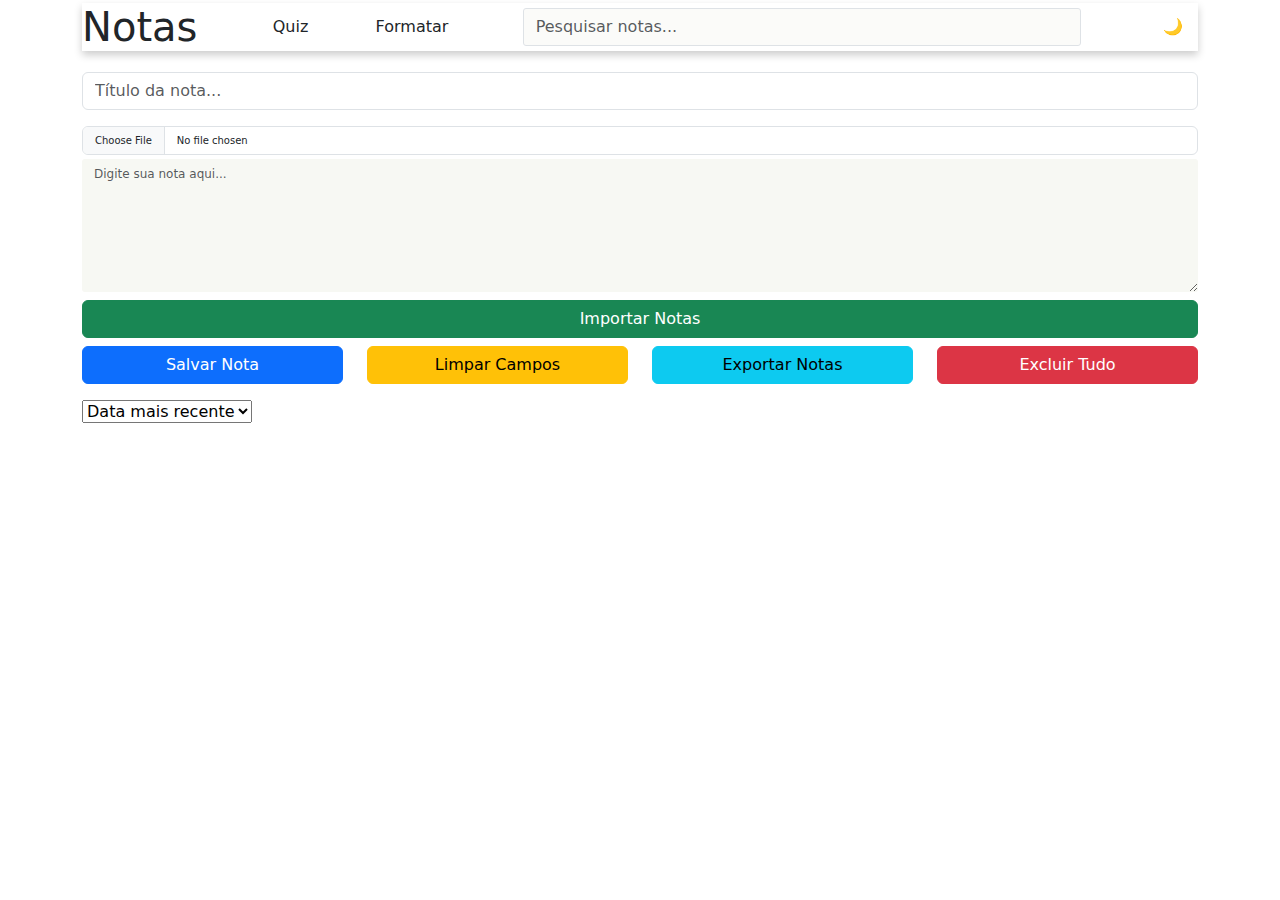
==== index.html @ d677f17d "Add files via upload" ====
<!DOCTYPE html>
<html lang="pt-BR">

<head>
    <meta charset="UTF-8">
    <meta name="viewport" content="width=device-width, initial-scale=1.0">
    <title>Minhas Notas</title>
    <link rel="manifest" href="manifest.json">
    <link rel="stylesheet" href="style.css">
    <link rel="stylesheet" href="bootstrap.min.css"> <!-- Inclua o Bootstrap -->
    <link rel="shortcut icon" href="icon-512x512.png" type="image/png">
</head>

<body class="container py-0">
    <!-- Menu e tema -->
    <div id="topo" class="d-flex flex-wrap justify-content-between align-items-center mb-4">
        <h1 class="me-3 mb-0 ">Notas</h1> <!-- Título à esquerda -->
        <button class="nav-link me-2" onclick="window.location.href='quiz.html'">Quiz</button>
        <button class="nav-link me-2" onclick="window.location.href='formatar.html'">Formatar</button>
        <input type="text" id="pesquisar" class="form-control me-3" placeholder="Pesquisar notas..."> <!-- Barra de pesquisa -->
        <button id="toggleTema" class="btn btn-outline-secondary">
             <span id="temaIcon">🌙</span>
        </button> <!-- Botão de tema -->
    </div>
    
    <!-- título e nota -->
    <div class="mb-12">
        <input type="text" id="titulo" class="form-control mb-3" placeholder="Título da nota...">
        <input type="file" id="imagem" class="form-control mb-1" accept="image/*">
        <textarea id="nota" class="form-control mb-2" placeholder="Digite sua nota aqui..."></textarea>
    </div>
    
    <div class="mb-12">
        <button id="abrirImportar" class="btn btn-success w-100">Importar Notas</button>
    </div>
    
    <!-- Botões centrais -->
    <!-- Botões centrais -->
    <div id="botoes-centrais" class="row mb-2 pt-2">
        <div class="col-6 col-md-3 mb-2">
            <button id="salvar" class="btn btn-primary w-100">Salvar Nota</button>
        </div>
        <div class="col-6 col-md-3 mb-2">
            <button class="btn btn-warning w-100" onclick="limparSessionStorage()">Limpar Campos</button>
        </div>
        <div class="col-6 col-md-3 mb-2">
            <button id="exportarNotas" class="btn btn-info w-100">Exportar Notas</button>
        </div>
        <div class="col-6 col-md-3 mb-2">
            <button id="excluirTodasNotas" class="btn btn-danger w-100">Excluir Tudo</button>
        </div>
    </div>


    <input type="file" id="inputImportar" style="display: none;">

    <!-- dropdown para filtrar notas -->
    <div>

        <select id="ordenarNotas">
            <option value="dataRecente">Data mais recente</option>
            <option value="dataAntiga">Data mais antiga</option>
            <option value="alfabetica">Ordem alfabética</option>
        </select>
    </div>

    <!-- os cards com os resultados apareceram abaixo -->
    <div id="resultado" class="mt-4"></div>

    <!-- Inclusão do Bootstrap JS -->
    <script src="bootstrap.bundle.min.js"></script>
    <script src="script.js"></script>
</body>


</html>
---- style.css ----
body {
    font-family: 'Times New Roman', Times, serif;
    margin: 20px;
}

input, textarea {
    width: 100%;
    margin: 7px 0;
    font-size: 22px;
}

#resultado {
    margin-top: 20px;
    display: flex;
    flex-direction: column;
}

.card {
    border: 1px solid #ccc;
    border-radius: 5px;
    margin-bottom: 10px;
    padding: 10px;
    cursor: pointer;
    transition: background-color 0.2s;
    transition: left 0.3s;
    /* Para um efeito suave */
}

.card:hover {
    background-color: #f0f0f0;
}
.dark .card:hover {
    background-color: #141210a1;
}

.card.expanded {
    position: relative;
    height: 100vh;
    /* Altera para a altura total da viewport */
    overflow-y: auto;
    /* Permite rolagem se necessário */
    left: 5%;
    max-width: 94%;
}

.card-content {
    height: 80%;
    margin-top: 10px;
    width: 100%;
    border: none;
}

iframe {
    height: 90%;
    width: 100%;
    border: none;
    display: block;
}

/*inicio temas*/
#toggleTema {
    width: 49px;
    height: -1px;
    font-size: 10pxx;
    background-color: transparent;
    border: 0px solid #007BFF;
    color: #007BFF;
    padding: 0px 0px;
    border-radius: 8px;
    cursor: pointer;
    transition: background-color 0.3s, color 0.3s;
}

#toggleTema:hover {
    background-color: transparent;
    /* Cor de fundo ao passar o mouse */
    color: rgb(191, 173, 160);
    /* Cor do texto ao passar o mouse */
}

#imagem{
    font-size: 10px;
}

/* Estilos para o tema claro */
body {
    background-color: white;
    color: black;
}


.card {
    background-color: white;
    /* Cor do cartão claro */
}
#nota {
    height: 133px;
    font-size: 12px;
    background-color: rgb(247, 248, 243);
    border: none;
    border-radius: 3px;
    color: rgb(36, 35, 35);
}

/* Estilos para o tema escuro */
body.dark {
    background-color: #121212;
    /* Cor de fundo escura */
    color: white;
    /* Cor do texto clara */
}
/* Estilos para cartões no tema escuro */
body.dark .card {
    background-color: #1e1e1e;
    color: white;
    /* Cor do cartão escura */
}
.dark #nota {
    height: 133px;
    font-size: 12px;
    background-color: rgb(70, 62, 62);
    border: none;
    border-radius: 3px;
    color: whitesmoke;
}
.dark #titulo{
    background-color: rgb(70, 62, 62);
    border: none;
    border-radius: 3px;
    color: whitesmoke;
}
.dark #pesquisar{
    background-color: rgb(70 62 62 / 66%);
    border: none;
    position: relative;
    left: 7px;
    border-radius: 3px;
    color: whitesmoke;
}
#pesquisar{
    position: relative;
    left: 7px;
    background-color: rgba(247, 248, 243, 0.525);
    border-radius: 3px;
    
}
/*final temas*/


/* Para temas escuros */
.dark textarea::placeholder {
    color: white; /* Muda a cor do placeholder para branco */
    opacity: 0.7; /* Opcional: ajusta a opacidade do placeholder */
}
.dark input::placeholder {
    color: white; /* Muda a cor do placeholder para branco */
    opacity: 0.7; /* Opcional: ajusta a opacidade do placeholder */
}
.form-control{
    color: white;
}
#topo {
    position: sticky;
    top: 3px;
    left: 0;
    right: 0;
    background-color: #ffffffb5; /* Ou a cor que preferir */
    z-index: 1000; /* Garante que fique acima de outros elementos */
    padding: 0px; /* Espaçamento interno */
    box-shadow: 0 4px 8px rgba(0, 0, 0, 0.2); /* Sombra */
}
.dark #topo {
    position: sticky;
    top: 3px;
    left: 0;
    right: 0;
    background-color: #121212b5; /*Ou a cor que preferir */
    z-index: 1000; /* Garante que fique acima de outros elementos */
    padding-left: 4px; /* Espaçamento interno */
    box-shadow: 0 4px 8px rgba(0, 0, 0, 0.2); /* Sombra */
}
.text-center {
    font-family: serif;
}
/*-----------------------------------------------------*/
/* Layout padrão para telas grandes (tudo em uma linha) */
#topo {
    flex-wrap: nowrap; /* Todos os itens em uma única linha */
}

#pesquisar {
    width: 50%; /* Barra de pesquisa ocupa 50% em telas grandes */
}

@media (max-width: 768px) {
    /* Permitir que a barra de pesquisa vá para baixo */
    #topo {
        flex-wrap: wrap; /* Permitir que a barra de pesquisa vá para a próxima linha */
    }

    /* Barra de pesquisa ocupa 100% da largura em telas pequenas */
    #pesquisar {
        width: 100%; /* Ocupa 100% da largura */
        order: 2; /* Mover a barra de pesquisa para a segunda linha */
        margin-bottom: 1rem; /* Adiciona espaço abaixo da barra de pesquisa */
    }

    /* Manter o botão de tema junto com os botões e o título */
    #toggleTema {
        order: 1; /* Manter o ícone de tema na mesma linha que os botões */
    }
}
@media (max-width: 768px) {
    select {
        width: 100%;
        word-wrap: normal;
    }
}
/*-----------------------------------------------------------------------------*/
/* Alterar a cor de fundo e a cor do texto quando passar o mouse */
button:hover {
    background-color: #007bff; /* Nova cor de fundo */
    color: #fff; /* Nova cor do texto */
}
.nav-link{
    
    border-radius: 5px;
     /* Transição suave para a transformação */

}
.nav-link:hover {
    transition: transform 0.6s ease, background-color 0.6s ease, padding 0.6s ease; /* Suave transição de transformação e outras propriedades */
    border-radius: 6px;
    background-color: #94a0b01a; /* Cor de fundo para o link */
    color: #fff; /* Cor do texto quando o link estiver com hover */
    transform: scale(1.1);
    box-shadow: 0 4px 8px rgba(0, 0, 0, 0.2); /* Sombra */

}

/* Exemplo para a barra de pesquisa, se quiser uma mudança ao passar o mouse */
#pesquisar:hover {
    border-color: #ff5722; /* Mudar a cor da borda ao passar o mouse */
}
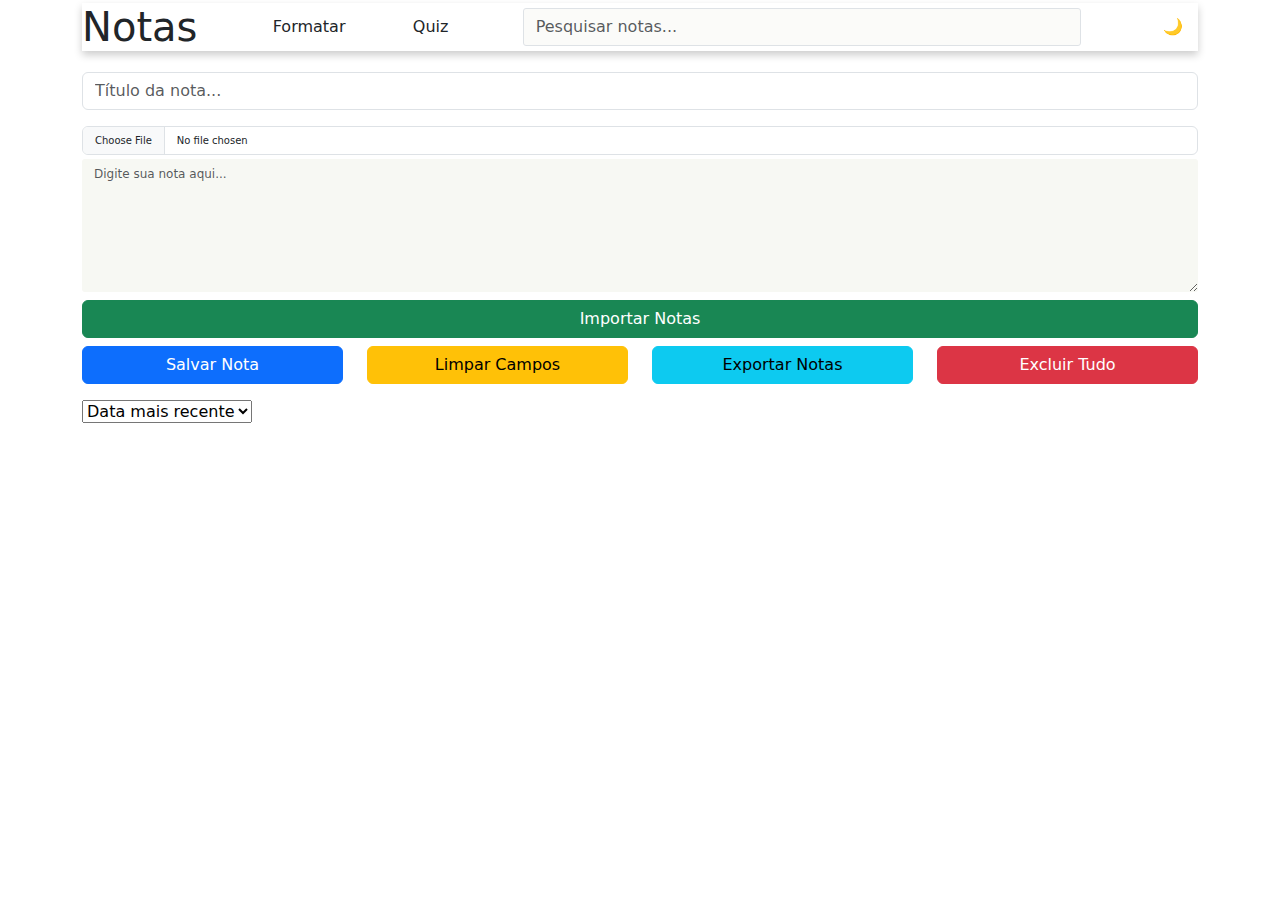
==== commit 3be4d1c9: "Add files via upload" ====
--- a/index.html
+++ b/index.html
@@ -15,8 +15,8 @@
     <!-- Menu e tema -->
     <div id="topo" class="d-flex flex-wrap justify-content-between align-items-center mb-4">
         <h1 class="me-3 mb-0 ">Notas</h1> <!-- Título à esquerda -->
+        <button class="nav-link me-2" onclick="window.location.href='formatar.html'">Formatar</button>
         <button class="nav-link me-2" onclick="window.location.href='quiz.html'">Quiz</button>
-        <button class="nav-link me-2" onclick="window.location.href='formatar.html'">Formatar</button>
         <input type="text" id="pesquisar" class="form-control me-3" placeholder="Pesquisar notas..."> <!-- Barra de pesquisa -->
         <button id="toggleTema" class="btn btn-outline-secondary">
              <span id="temaIcon">🌙</span>
--- a/style.css
+++ b/style.css
@@ -242,5 +242,7 @@
 #pesquisar:hover {
     border-color: #ff5722; /* Mudar a cor da borda ao passar o mouse */
 }
-
-
+h4{
+text-shadow: 2px 2px 5px rgba(168, 163, 163, 0.7);
+}
+
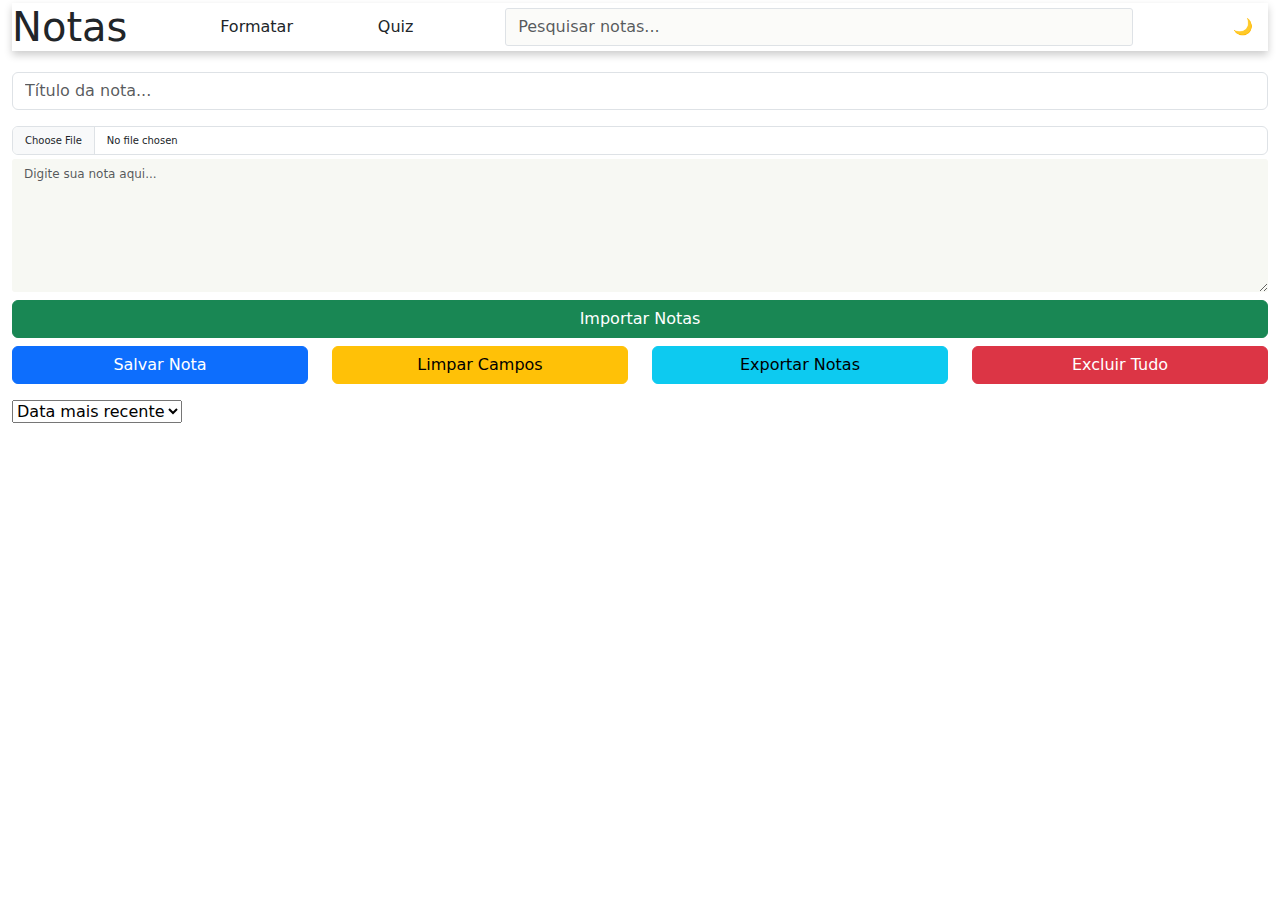
==== commit 47f813c3: "Add files via upload" ====
--- a/index.html
+++ b/index.html
@@ -11,7 +11,7 @@
     <link rel="shortcut icon" href="icon-512x512.png" type="image/png">
 </head>
 
-<body class="container py-0">
+<body class="container-fluid py-0">
     <!-- Menu e tema -->
     <div id="topo" class="d-flex flex-wrap justify-content-between align-items-center mb-4">
         <h1 class="me-3 mb-0 ">Notas</h1> <!-- Título à esquerda -->
--- a/style.css
+++ b/style.css
@@ -1,8 +1,6 @@
 body {
-    font-family: 'Times New Roman', Times, serif;
-    margin: 20px;
-}
-
+    font-family: 'Times New Roman', Times, serif;  
+}
 input, textarea {
     width: 100%;
     margin: 7px 0;
